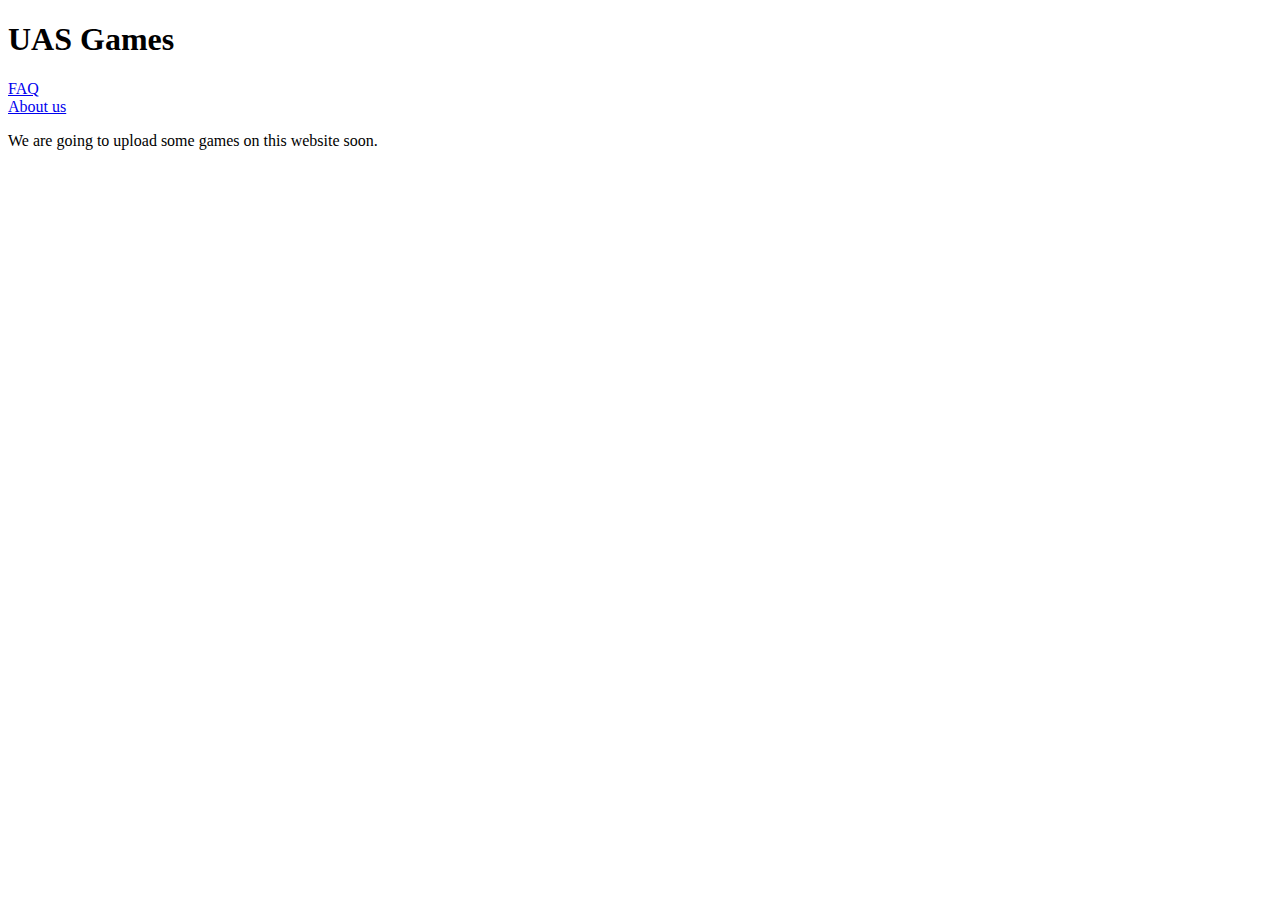
==== index/index.html @ d820d614 "almost done" ====
<!DOCTYPE html>

<html>
<head>
	<title>UAS</title>
</head>

<body>
	<h1>UAS Games</h1>
	
	<li><a href="http://uasgames.github.io/FAQ.html">FAQ</a></li>
	<li><a href="http://uasgames.github.io/Aboutus.html">About us</a></li>

	<p>We are going to upload some games on this website soon.</p> 
	

	
</body>

</html>
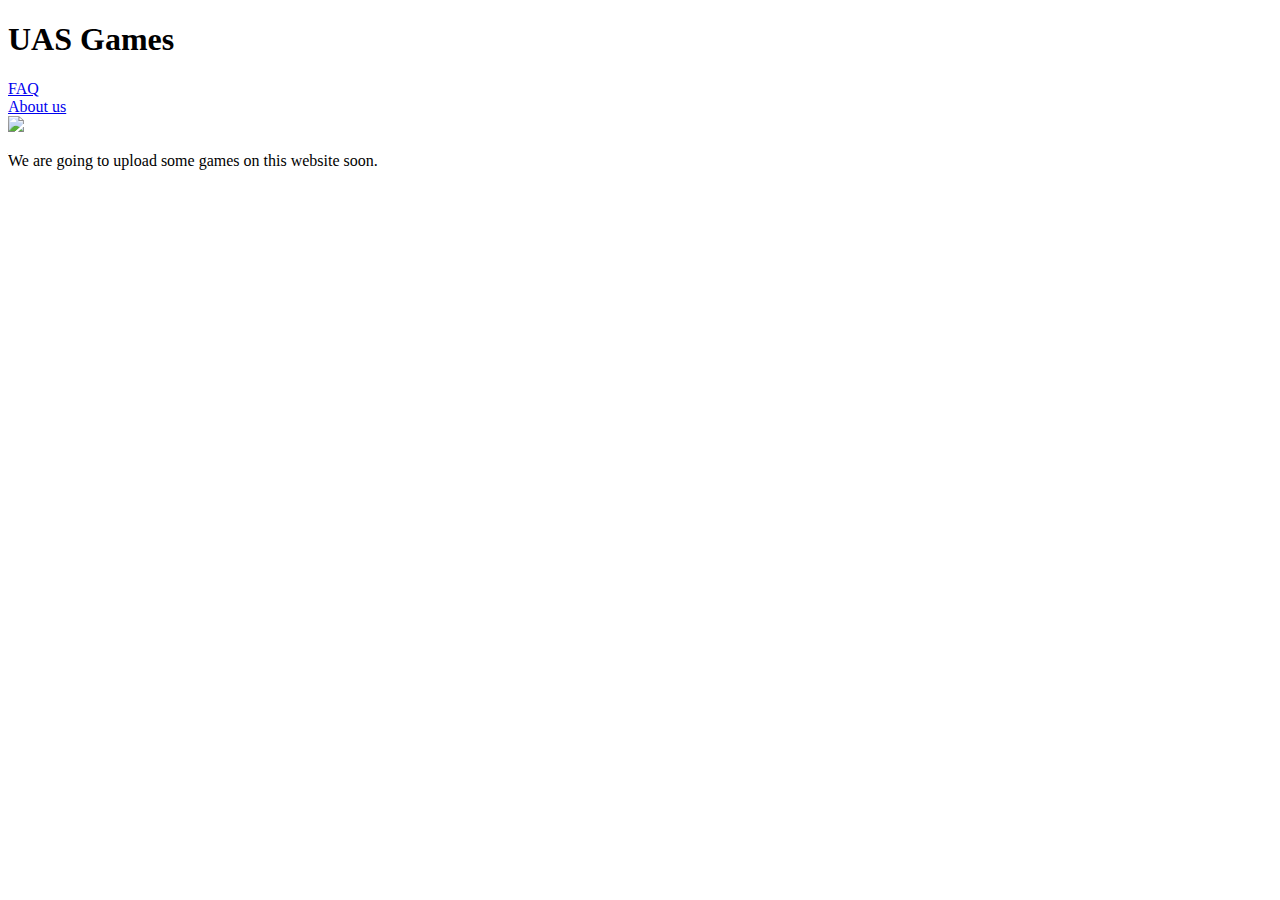
==== commit 26315f16: "done 3" ====
--- a/index/index.html
+++ b/index/index.html
@@ -8,9 +8,9 @@
 <body>
 	<h1>UAS Games</h1>
 	
-	<li><a href="http://uasgames.github.io/FAQ.html">FAQ</a></li>
-	<li><a href="http://uasgames.github.io/Aboutus.html">About us</a></li>
-
+	<li><a href="/FAQ">FAQ</a></li>
+	<li><a href="About us">About us</a></li>
+	<img src="images/controller.jpg">
 	<p>We are going to upload some games on this website soon.</p> 
 	
 
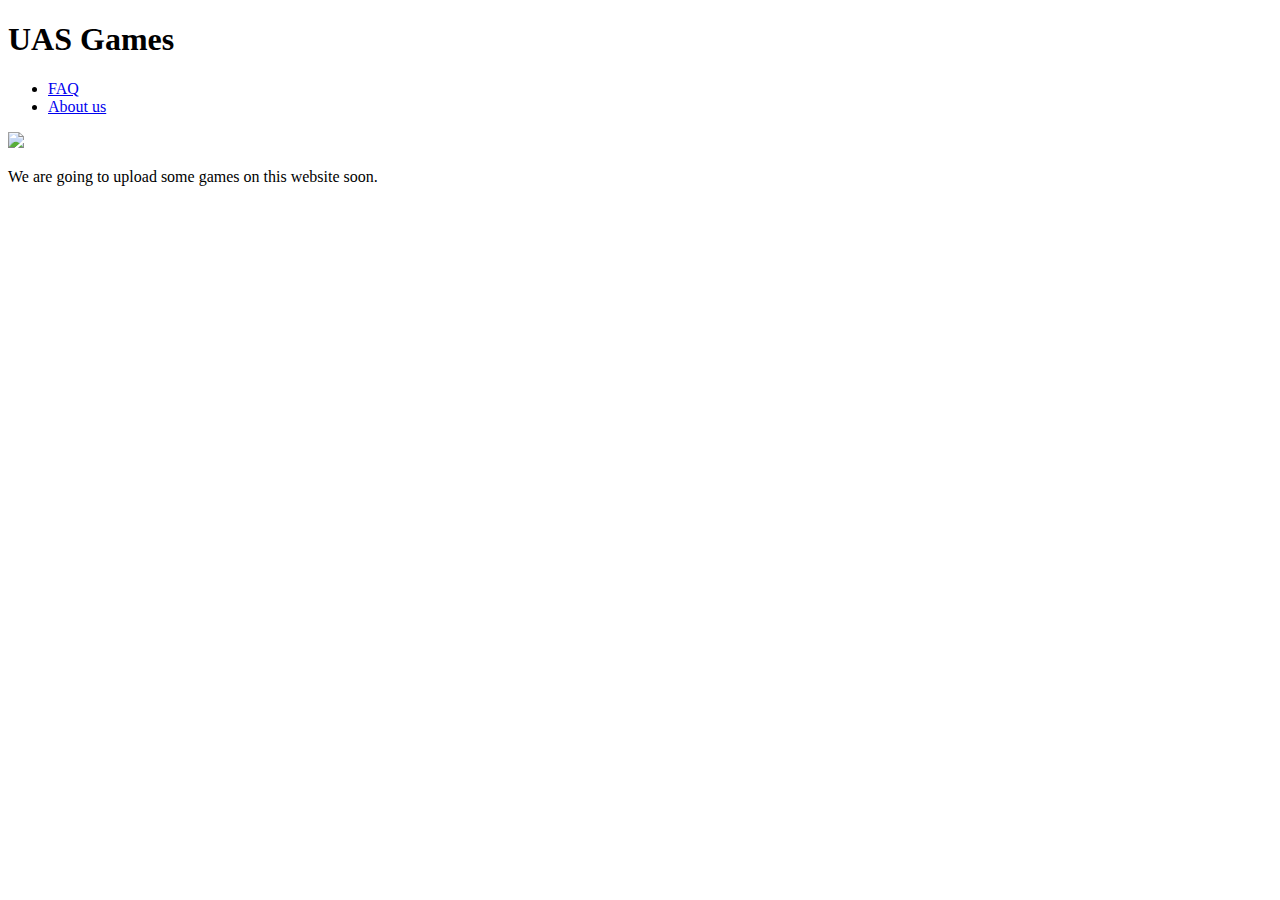
==== commit 92d38257: "done 3 3" ====
--- a/index/index.html
+++ b/index/index.html
@@ -8,8 +8,12 @@
 <body>
 	<h1>UAS Games</h1>
 	
-	<li><a href="/FAQ">FAQ</a></li>
-	<li><a href="About us">About us</a></li>
+	<nav>
+		<ul>
+			<li><a href="/FAQ">FAQ</a></li>
+			<li><a href="/About us">About us</a></li>
+		</ul>
+	</nav>
 	<img src="images/controller.jpg">
 	<p>We are going to upload some games on this website soon.</p> 
 	
